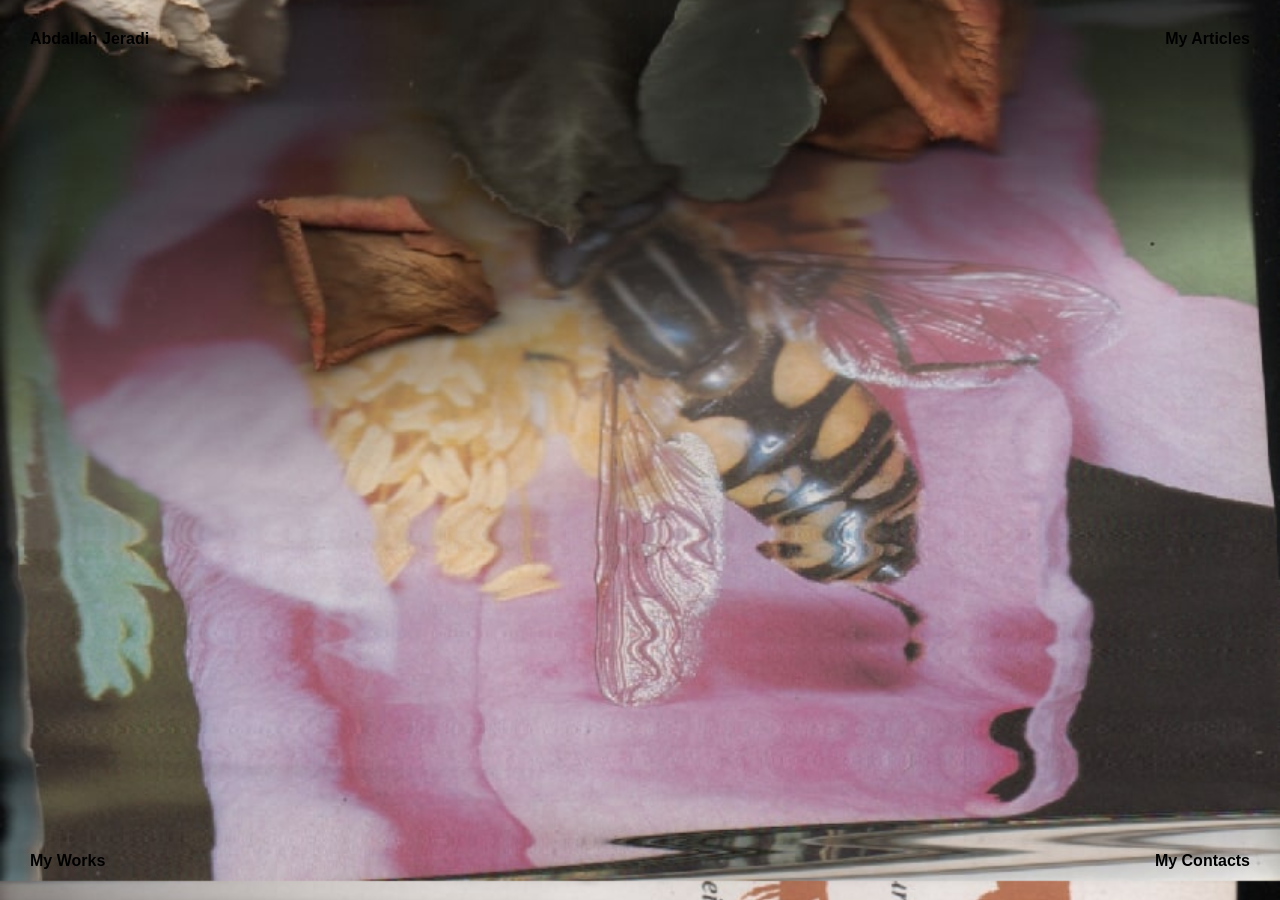
==== index.html @ 3f85d031 "Add files via upload" ====
<!DOCTYPE html>
<html lang="en">
<head>
  <meta charset="UTF-8" />
  <meta name="viewport" content="width=device-width, initial-scale=1.0" />
  <title>Abdallah Jeradi</title>
  <style>
    body {
      margin: 0;
      padding: 0;
      background-image: url('backg.jpg');
      background-size: cover;
      background-position: center;
      font-family: sans-serif;
      color: black;
    }

    .nav-button {
      position: absolute;
      font-weight: bold;
      padding: 10px;
      text-decoration: none;
      color: black;
      cursor: pointer;
    }

    .top-left { top: 20px; left: 20px; }
    .top-right { top: 20px; right: 20px; }
    .bottom-left { bottom: 20px; left: 20px; }
    .bottom-right { bottom: 20px; right: 20px; }

    .page-content {
      padding: 40px;
      background: rgba(255, 255, 255, 0.9);
      min-height: 100vh;
      display: none;
    }

    .active {
      display: block;
    }

    h1 {
      font-size: 2em;
    }

    h3 {
      margin-bottom: 0;
      font-weight: bold;
    }

    p {
      margin-top: 0.2em;
      font-size: 0.95em;
    }

    .columns {
      display: flex;
      justify-content: space-between;
      gap: 30px;
      flex-wrap: wrap;
    }

    .column {
      flex: 1;
      min-width: 200px;
    }

    a.article-link {
      display: block;
      margin-bottom: 10px;
      color: blue;
      text-decoration: none;
    }

    .contact-info {
      font-size: 0.9em;
    }
  </style>
</head>
<body>
  <!-- Navigation -->
  <div class="nav-button top-left" onclick="showPage('about')">Abdallah Jeradi</div>
  <div class="nav-button top-right" onclick="showPage('articles')">My Articles</div>
  <div class="nav-button bottom-left" onclick="showPage('works')">My Works</div>
  <div class="nav-button bottom-right" onclick="showPage('contact')">My Contacts</div>

  <!-- ABOUT PAGE -->
  <div id="about" class="page-content">
    <h1>ABOUT ME</h1>
    <p>I’m Abdallah Jeradi, born in Gabes in 2002, where growing up around pollution sparked both my curiosity and my need to create. From building science projects to making films, writing, and speaking out, I’ve always looked for ways to connect intellegence with self expression.</p>

    <h1>my education</h1>
    <h3>Primary school</h3>
    <p>at ther age of six as any normal kid abdullah attended his primary school and started his basic eduaction in Alhidya Gabes.</p>

    <h3>Secondary school</h3>
    <p>as any normal kid at his first years Abdullah attended ben atiya secondary where he started his journey with true science clubs.</p>

    <h3>high school</h3>
    <p>here where things changed after middle school , the student got a lot of science in his bag of knowledge , Abdullah became capable of producing new solutions and he started applying them in real life</p>

    <h3>Preparatory school</h3>
    <p>officially joined the biology geology department of the preparatory school of gabes , this field of study touches all aspects of biological sciences from cellular biology to microbiology , it also involves studying geoscience ; Prep school gives you the ability to continue up your studies in higher forms , it's the simple short cut of a bachelor degree.</p>

    <h3>Engineering School</h3>
    <p>After completing my preparatory studies, I was accepted into ESAMo, where I’m currently finishing my engineering degree in agriculture with a specialization in crop production.</p>

    <h1>Proffessional Position</h1>
    <p>currently working with</p>
  </div>

  <!-- ARTICLES PAGE -->
  <div id="articles" class="page-content">
    <h1>My Articles</h1>
    <div class="columns">
      <div class="column">
        <a class="article-link" href="#">Prey</a>
        <a class="article-link" href="#">Dhoop</a>
        <a class="article-link" href="#">Transtyx</a>
        <a class="article-link" href="#">A stroll B</a>
        <a class="article-link" href="#">El Gort</a>
        <a class="article-link" href="#">The Valley</a>
        <a class="article-link" href="#">The Holy Mountain</a>
        <a class="article-link" href="#">Hackers Of The Borders</a>
        <a class="article-link" href="#">Grizzly Man</a>
        <a class="article-link" href="#">Holy Motors</a>
      </div>
      <div class="column">
        <a class="article-link" href="#">Castic 2019</a>
        <a class="article-link" href="#">Filming Schools ?</a>
        <a class="article-link" href="#">Techno 2022</a>
        <a class="article-link" href="#">GCFenn</a>
        <a class="article-link" href="#">JCC !</a>
      </div>
      <div class="column">
        <a class="article-link" href="#">Life interpretations By one Teenager</a>
        <a class="article-link" href="#">Iranian Tunisian Upcoming Film Analogy</a>
      </div>
    </div>
  </div>

  <!-- WORKS PAGE -->
  <div id="works" class="page-content">
    <h1>My Works</h1>
    <ul>
      <li><a class="article-link" href="#">Nippers On hells borders</a></li>
      <li><a class="https://drive.google.com/file/d/1C5AHxery32y5AY72AUMISouqlwDNadjn/view?usp=drive_link" href="#">Diogenes Met A Cop</a></li>
      <li><a class="https://drive.google.com/file/d/1AzPAMORsnWlgaS7W7uELTq1-oy2mCa8U/view?usp=drive_link" href="#">Tgofft 2</a></li>
      <li><a class="article-link" href="#">Jahbad Virus 2</a></li>
    </ul>
  </div>

  <!-- CONTACT PAGE -->
  <div id="contact" class="page-content contact-info">
    <p>EMAIL : abdallahjeradi@gmail.com</p>
    <p>PHONE NUMBER : +216 29 018 590</p>
    <p>WHATSAPP : +216 58 299 303</p>
  </div>

  <!-- SCRIPT TO TOGGLE PAGES -->
  <script>
    function showPage(id) {
      const sections = document.querySelectorAll('.page-content');
      sections.forEach(section => section.classList.remove('active'));
      document.getElementById(id).classList.add('active');
    }
  </script>
</body>
</html>
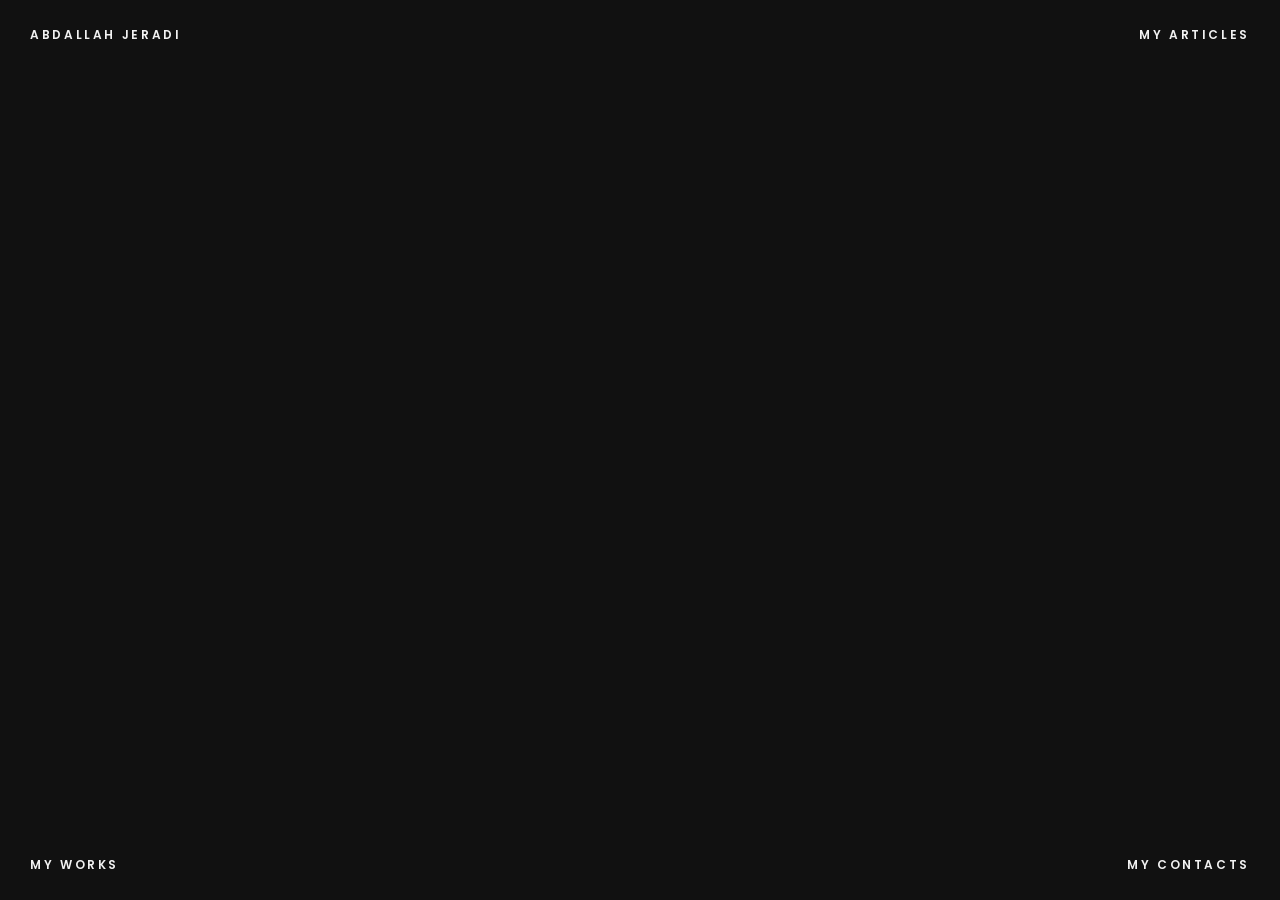
==== commit 43c58295: "Add files via upload" ====
--- a/index.html
+++ b/index.html
@@ -1,170 +1,359 @@
-<!DOCTYPE html>
-<html lang="en">
-<head>
-  <meta charset="UTF-8" />
-  <meta name="viewport" content="width=device-width, initial-scale=1.0" />
-  <title>Abdallah Jeradi</title>
-  <style>
-    body {
-      margin: 0;
-      padding: 0;
-      background-image: url('backg.jpg');
-      background-size: cover;
-      background-position: center;
-      font-family: sans-serif;
-      color: black;
-    }
-
-    .nav-button {
-      position: absolute;
-      font-weight: bold;
-      padding: 10px;
-      text-decoration: none;
-      color: black;
-      cursor: pointer;
-    }
-
-    .top-left { top: 20px; left: 20px; }
-    .top-right { top: 20px; right: 20px; }
-    .bottom-left { bottom: 20px; left: 20px; }
-    .bottom-right { bottom: 20px; right: 20px; }
-
-    .page-content {
-      padding: 40px;
-      background: rgba(255, 255, 255, 0.9);
-      min-height: 100vh;
-      display: none;
-    }
-
-    .active {
-      display: block;
-    }
-
-    h1 {
-      font-size: 2em;
-    }
-
-    h3 {
-      margin-bottom: 0;
-      font-weight: bold;
-    }
-
-    p {
-      margin-top: 0.2em;
-      font-size: 0.95em;
-    }
-
-    .columns {
-      display: flex;
-      justify-content: space-between;
-      gap: 30px;
-      flex-wrap: wrap;
-    }
-
-    .column {
-      flex: 1;
-      min-width: 200px;
-    }
-
-    a.article-link {
-      display: block;
-      margin-bottom: 10px;
-      color: blue;
-      text-decoration: none;
-    }
-
-    .contact-info {
-      font-size: 0.9em;
-    }
-  </style>
-</head>
-<body>
-  <!-- Navigation -->
-  <div class="nav-button top-left" onclick="showPage('about')">Abdallah Jeradi</div>
-  <div class="nav-button top-right" onclick="showPage('articles')">My Articles</div>
-  <div class="nav-button bottom-left" onclick="showPage('works')">My Works</div>
-  <div class="nav-button bottom-right" onclick="showPage('contact')">My Contacts</div>
-
-  <!-- ABOUT PAGE -->
-  <div id="about" class="page-content">
-    <h1>ABOUT ME</h1>
-    <p>I’m Abdallah Jeradi, born in Gabes in 2002, where growing up around pollution sparked both my curiosity and my need to create. From building science projects to making films, writing, and speaking out, I’ve always looked for ways to connect intellegence with self expression.</p>
-
-    <h1>my education</h1>
-    <h3>Primary school</h3>
-    <p>at ther age of six as any normal kid abdullah attended his primary school and started his basic eduaction in Alhidya Gabes.</p>
-
-    <h3>Secondary school</h3>
-    <p>as any normal kid at his first years Abdullah attended ben atiya secondary where he started his journey with true science clubs.</p>
-
-    <h3>high school</h3>
-    <p>here where things changed after middle school , the student got a lot of science in his bag of knowledge , Abdullah became capable of producing new solutions and he started applying them in real life</p>
-
-    <h3>Preparatory school</h3>
-    <p>officially joined the biology geology department of the preparatory school of gabes , this field of study touches all aspects of biological sciences from cellular biology to microbiology , it also involves studying geoscience ; Prep school gives you the ability to continue up your studies in higher forms , it's the simple short cut of a bachelor degree.</p>
-
-    <h3>Engineering School</h3>
-    <p>After completing my preparatory studies, I was accepted into ESAMo, where I’m currently finishing my engineering degree in agriculture with a specialization in crop production.</p>
-
-    <h1>Proffessional Position</h1>
-    <p>currently working with</p>
-  </div>
-
-  <!-- ARTICLES PAGE -->
-  <div id="articles" class="page-content">
-    <h1>My Articles</h1>
-    <div class="columns">
-      <div class="column">
-        <a class="article-link" href="#">Prey</a>
-        <a class="article-link" href="#">Dhoop</a>
-        <a class="article-link" href="#">Transtyx</a>
-        <a class="article-link" href="#">A stroll B</a>
-        <a class="article-link" href="#">El Gort</a>
-        <a class="article-link" href="#">The Valley</a>
-        <a class="article-link" href="#">The Holy Mountain</a>
-        <a class="article-link" href="#">Hackers Of The Borders</a>
-        <a class="article-link" href="#">Grizzly Man</a>
-        <a class="article-link" href="#">Holy Motors</a>
-      </div>
-      <div class="column">
-        <a class="article-link" href="#">Castic 2019</a>
-        <a class="article-link" href="#">Filming Schools ?</a>
-        <a class="article-link" href="#">Techno 2022</a>
-        <a class="article-link" href="#">GCFenn</a>
-        <a class="article-link" href="#">JCC !</a>
-      </div>
-      <div class="column">
-        <a class="article-link" href="#">Life interpretations By one Teenager</a>
-        <a class="article-link" href="#">Iranian Tunisian Upcoming Film Analogy</a>
-      </div>
-    </div>
-  </div>
-
-  <!-- WORKS PAGE -->
-  <div id="works" class="page-content">
-    <h1>My Works</h1>
-    <ul>
-      <li><a class="article-link" href="#">Nippers On hells borders</a></li>
-      <li><a class="https://drive.google.com/file/d/1C5AHxery32y5AY72AUMISouqlwDNadjn/view?usp=drive_link" href="#">Diogenes Met A Cop</a></li>
-      <li><a class="https://drive.google.com/file/d/1AzPAMORsnWlgaS7W7uELTq1-oy2mCa8U/view?usp=drive_link" href="#">Tgofft 2</a></li>
-      <li><a class="article-link" href="#">Jahbad Virus 2</a></li>
-    </ul>
-  </div>
-
-  <!-- CONTACT PAGE -->
-  <div id="contact" class="page-content contact-info">
-    <p>EMAIL : abdallahjeradi@gmail.com</p>
-    <p>PHONE NUMBER : +216 29 018 590</p>
-    <p>WHATSAPP : +216 58 299 303</p>
-  </div>
-
-  <!-- SCRIPT TO TOGGLE PAGES -->
-  <script>
-    function showPage(id) {
-      const sections = document.querySelectorAll('.page-content');
-      sections.forEach(section => section.classList.remove('active'));
-      document.getElementById(id).classList.add('active');
-    }
-  </script>
-</body>
-</html>
+<!DOCTYPE html>
+<html lang="en">
+<head>
+  <meta charset="UTF-8" />
+  <meta name="viewport" content="width=device-width, initial-scale=1.0" />
+  <title>Abdallah Jeradi</title>
+  <link rel="stylesheet" href="article.css" />
+  <style>
+    /* ----- home screen: plain black, only the four corners ----- */
+    body {
+      min-height: 100vh;
+      background: var(--bg);
+      padding: 0;
+    }
+
+    /* ----- the four corner buttons ----- */
+    .nav-button {
+      position: fixed;
+      z-index: 10;
+      padding: 10px 14px;
+      background: var(--bg);
+      color: var(--ink);
+      font-family: 'Poppins', sans-serif;
+      font-weight: 600;
+      font-size: 12px;
+      letter-spacing: 0.22em;
+      text-transform: uppercase;
+      cursor: pointer;
+      user-select: none;
+    }
+    .nav-button:hover,
+    .nav-button.current { background: var(--ink); color: var(--bg); }
+    .top-left     { top: 16px; left: 16px; }
+    .top-right    { top: 16px; right: 16px; }
+    .bottom-left  { bottom: 16px; left: 16px; }
+    .bottom-right { bottom: 16px; right: 16px; }
+
+    /* ----- pages ----- */
+    .page-content { display: none; padding: 70px 16px 90px; }
+    .page-content.active { display: block; }
+    .page-content .sheet { margin-top: 0; }
+
+    /* About */
+    .about-intro { margin-bottom: 64px; }
+    .timeline h3.sub { margin-top: 40px; }
+    .timeline h3.sub + p.light { font-size: clamp(15px, 1.8vw, 19px); }
+
+    /* Article lists */
+    .article-list {
+      list-style: none;
+      margin: 0 0 72px;
+      padding: 0;
+      columns: 2;
+      column-gap: 48px;
+    }
+    .article-list li { break-inside: avoid; margin-bottom: 18px; }
+    .article-list a {
+      font-family: 'Poppins', sans-serif;
+      font-weight: 600;
+      font-size: clamp(16px, 2vw, 20px);
+      letter-spacing: 0.14em;
+      text-transform: uppercase;
+      text-decoration: none;
+      color: var(--ink);
+    }
+    .article-list a:hover { color: var(--muted); }
+    .article-list a.ar-title {
+      font-family: 'Amiri', serif;
+      font-weight: 700;
+      letter-spacing: 0;
+      text-transform: none;
+      font-size: clamp(19px, 2.3vw, 24px);
+    }
+
+    .elsewhere { margin-bottom: 36px; }
+    .elsewhere a {
+      font-family: 'Poppins', sans-serif;
+      font-weight: 600;
+      font-size: clamp(16px, 2vw, 20px);
+      letter-spacing: 0.14em;
+      text-transform: uppercase;
+      text-decoration: none;
+      color: var(--ink);
+    }
+    .elsewhere a:hover { color: var(--muted); }
+    .elsewhere p.light { font-size: clamp(15px, 1.8vw, 18px); margin: 8px 0 0; }
+
+    /* Works */
+    .work { margin-bottom: 40px; }
+    .work h2.sec { margin-bottom: 14px; }
+    .work p.light { font-size: clamp(15px, 1.8vw, 19px); margin: 0 0 22px; }
+
+    /* Contacts */
+    .contact-line { margin: 0 0 34px; }
+    .contact-line .label {
+      display: block;
+      font-family: 'Poppins', sans-serif;
+      font-size: 12px;
+      letter-spacing: 0.22em;
+      text-transform: uppercase;
+      color: var(--muted);
+      margin-bottom: 6px;
+    }
+    .contact-line a {
+      font-family: 'Poppins', sans-serif;
+      font-weight: 600;
+      font-size: clamp(18px, 2.6vw, 28px);
+      letter-spacing: 0.1em;
+      color: var(--ink);
+      text-decoration: none;
+      word-break: break-word;
+    }
+    .contact-line a:hover { color: var(--muted); }
+
+    @media (max-width: 640px) {
+      .nav-button { font-size: 10px; letter-spacing: 0.14em; padding: 8px 10px; }
+      .article-list { columns: 1; }
+    }
+  </style>
+</head>
+<body>
+  <!-- Navigation -->
+  <div class="nav-button top-left" data-page="about">Abdallah Jeradi</div>
+  <div class="nav-button top-right" data-page="articles">My Articles</div>
+  <div class="nav-button bottom-left" data-page="works">My Works</div>
+  <div class="nav-button bottom-right" data-page="contact">My Contacts</div>
+
+  <!-- ================= ABOUT ================= -->
+  <div id="about" class="page-content">
+    <article class="sheet">
+      <div class="frame"></div>
+      <header class="head">
+        <span class="date">About</span>
+        <span class="author">A.Jeradi</span>
+        <span class="logo">Abdallah <em>Jeradi</em></span>
+      </header>
+
+      <section class="panel about-intro">
+        <h2 class="sec">About me</h2>
+        <p class="light">I’m Abdallah Jeradi, born in Gabes in 2002, where growing up around pollution sparked both my curiosity and my need to create. From building science projects to making films, writing, and speaking out, I’ve always looked for ways to connect intellegence with self expression.</p>
+      </section>
+
+      <section class="panel timeline">
+        <h2 class="sec">My education</h2>
+
+        <h3 class="sub">Primary school</h3>
+        <p class="light">at ther age of six as any normal kid abdullah attended his primary school and started his basic eduaction in Alhidya Gabes.</p>
+
+        <h3 class="sub">Secondary school</h3>
+        <p class="light">as any normal kid at his first years Abdullah attended ben atiya secondary where he started his journey with true science clubs.</p>
+
+        <h3 class="sub">High school</h3>
+        <p class="light">here where things changed after middle school , the student got a lot of science in his bag of knowledge , Abdullah became capable of producing new solutions and he started applying them in real life</p>
+
+        <h3 class="sub">Preparatory school</h3>
+        <p class="light">officially joined the biology geology department of the preparatory school of gabes , this field of study touches all aspects of biological sciences from cellular biology to microbiology , it also involves studying geoscience ; Prep school gives you the ability to continue up your studies in higher forms , it's the simple short cut of a bachelor degree.</p>
+
+        <h3 class="sub">Engineering school</h3>
+        <p class="light">After completing my preparatory studies, I was accepted into ESAMo, where I’m currently finishing my engineering degree in agriculture with a specialization in crop production.</p>
+      </section>
+
+      <section class="panel">
+        <h2 class="sec">Proffessional position</h2>
+        <p class="light">currently working with</p>
+      </section>
+    </article>
+  </div>
+
+  <!-- ================= ARTICLES ================= -->
+  <div id="articles" class="page-content">
+    <article class="sheet">
+      <div class="frame"></div>
+      <header class="head">
+        <span class="date">Articles</span>
+        <span class="author">A.Jeradi</span>
+        <span class="logo">The <em>film</em> Article</span>
+      </header>
+
+      <h2 class="sec">My articles</h2>
+      <!-- These open a page on this site -->
+      <ul class="article-list">
+        <li><a href="carthage-film-fest.html">Carthage Film Fest</a></li>
+        <li><a class="ar-title" href="saltaqi-habibati.html">سألتقي حبيبتي في القمامة</a></li>
+        <li><a href="read.html?title=Park%20Farhoud&doc=https://drive.google.com/file/d/1C4Udg_ym6k6ARYcMgpeU027fcH4dBfqv/view">Park Farhoud</a></li>
+        <li><a href="read.html?title=Prey&doc=https://drive.google.com/file/d/1IyJzYd31rPuKrBmEjp2SF1bq-4EufXnc/view">Prey</a></li>
+        <li><a href="read.html?title=Dhoop&doc=https://drive.google.com/file/d/1vx9l7iSJEokelyMRHG53rC9do44GPoVn/view">Dhoop</a></li>
+        <li><a href="read.html?title=Transtyx&doc=https://drive.google.com/file/d/1opJWsQT_OS_GEcbO9ZA9Sxcv3YmaQZGE/view">Transtyx</a></li>
+        <li><a href="read.html?title=A%20stroll%20B&doc=https://drive.google.com/file/d/12BQx-csfW2iyO7sbhJIOWxTfayAuiLFS/view">A stroll B</a></li>
+        <li><a href="read.html?title=El%20Gort&doc=https://drive.google.com/file/d/1fDkbLLhA6sWGzNrq0tJiAPECpthJZUi3/view">El Gort</a></li>
+        <li><a href="read.html?title=Grizzly%20Man&doc=https://drive.google.com/file/d/1WpQsoaPhCEnSIrEtOLDXgLrQW7TTaVx_/view">Grizzly Man</a></li>
+        <li><a href="castic-2019.html">Castic 2019</a></li>
+        <li><a href="techno-2022.html">Techno 2022</a></li>
+      </ul>
+
+      <!-- These open another website.
+           ✏️ To add one, copy a whole <div class="elsewhere"> ... </div> block and change it. -->
+      <h2 class="sec">Published elsewhere</h2>
+
+      <div class="elsewhere">
+        <a href="https://echoscinema.org/revues/atelier-decriture-sur-les-films-primes-aux-jcc/" target="_blank" rel="noopener">JCC ! ↗</a>
+        <p class="light">Films we saw at the Carthage Film Festival (JCC) and wrote about with the Echos collective, in their writing workshop on the award-winning films.</p>
+      </div>
+
+      <div class="elsewhere">
+        <a href="https://echoscinema.org/revues/fifak2026/job-opportunity-abdallah-jradi-ar/" target="_blank" rel="noopener">Job Opportunity ↗</a>
+        <p class="light">A film we saw at FIFAK 2026 and wrote about with the Echos collective.</p>
+      </div>
+
+      <div class="elsewhere">
+        <a href="https://echoscinema.org/revues/what-is-a-documentary-youd-watch-while-going-to-sleep-but-wont-forget/" target="_blank" rel="noopener">What is a documentary you’d watch while going to sleep but won’t forget ↗</a>
+        <p class="light">A documentary we saw and wrote about with the Echos collective.<!-- ✏️ add the festival name: "we saw at ... and wrote" --></p>
+      </div>
+
+      <div class="elsewhere" dir="rtl">
+        <a class="ar" style="text-transform: none; letter-spacing: 0; font-family: 'Amiri', serif;" href="https://echoscinema.org/non-classe/%d8%ad%d9%88%d8%a7%d8%b1-%d8%ad%d9%88%d9%84-%d8%a7%d9%84%d8%b7%d9%85%d8%a7%d8%b7%d9%85%d8%8c-%d8%af%d9%88%d9%86-%d9%85%d8%b1%d8%ac%d8%b9%d9%8a%d8%a7%d8%aa-%d8%a3%d9%88-%d9%87%d8%b0%d8%a7-%d9%85/" target="_blank" rel="noopener">حوار حول الطماطم، دون مرجعيات ↗</a>
+        <p class="light" dir="ltr">A film we saw and wrote about with the Echos collective.<!-- ✏️ add the festival name: "we saw at ... and wrote" --></p>
+      </div>
+
+      <div class="elsewhere" dir="rtl">
+        <a class="ar" style="text-transform: none; letter-spacing: 0; font-family: 'Amiri', serif;" href="https://echoscinema.org/revues/%d8%aa%d8%b0%d9%83%d9%91%d8%b1%d8%aa%d9%83%d9%90-%d9%88%d8%a3%d9%86%d8%a7-%d8%a3%d8%b4%d8%a7%d9%87%d8%af-%d8%ad%d8%a8%d9%84-%d8%a7%d9%84%d8%b3%d9%91%d8%b1%d9%91%d8%a9-%d9%81%d8%b7%d9%8e%d9%85/" target="_blank" rel="noopener">تذكّرتكِ وأنا أشاهد حبل السّرّة ↗</a>
+        <p class="light" dir="ltr">A film we saw and wrote about with the Echos collective.<!-- ✏️ add the festival name: "we saw at ... and wrote" --></p>
+      </div>
+
+      <div class="elsewhere" dir="rtl">
+        <a class="ar" style="text-transform: none; letter-spacing: 0; font-family: 'Amiri', serif;" href="https://echoscinema.org/revues/%d9%87%d9%84-%d9%83%d8%a7%d9%86-%d8%aa%d8%a7%d8%b1%d9%83%d9%88%d9%81%d8%b3%d9%83%d9%8a-%d8%b3%d9%8a%d9%8f%d8%b9%d8%ac%d9%8e%d8%a8-%d8%a8%d9%81%d9%8a%d9%84%d9%85-%d8%a5%d8%b1%d8%ab-%d8%9f-%d8%b9/" target="_blank" rel="noopener">هل كان تاركوفسكي سيُعجَب بفيلم إرث ؟ ↗</a>
+        <p class="light" dir="ltr">A film we saw and wrote about with the Echos collective.<!-- ✏️ add the festival name: "we saw at ... and wrote" --></p>
+      </div>
+    </article>
+  </div>
+
+  <!-- ================= WORKS (filled from the list in the script below) ================= -->
+  <div id="works" class="page-content">
+    <article class="sheet">
+      <div class="frame"></div>
+      <header class="head">
+        <span class="date">Works</span>
+        <span class="author">A.Jeradi</span>
+        <span class="logo">Abdallah <em>Jeradi</em></span>
+      </header>
+      <div id="works-list"></div>
+    </article>
+  </div>
+
+  <!-- ================= CONTACTS ================= -->
+  <div id="contact" class="page-content">
+    <article class="sheet">
+      <div class="frame"></div>
+      <header class="head">
+        <span class="date">Contacts</span>
+        <span class="author">A.Jeradi</span>
+        <span class="logo">Abdallah <em>Jeradi</em></span>
+      </header>
+
+      <h2 class="sec">My contacts</h2>
+      <p class="contact-line"><span class="label">Email</span><a href="mailto:abdallahjeradi@gmail.com">abdallahjeradi@gmail.com</a></p>
+      <p class="contact-line"><span class="label">Phone number</span><a href="tel:+21629018590">+216 29 018 590</a></p>
+      <p class="contact-line"><span class="label">WhatsApp</span><a href="https://wa.me/21658299303" target="_blank" rel="noopener">+216 58 299 303</a></p>
+    </article>
+  </div>
+
+  <script src="media.js"></script>
+  <script>
+    /* =====================================================
+       ✏️ MY WORKS — edit this list.
+       For each work: a title, a short description, and EITHER
+       - link:  a YouTube / Google Drive link → a video player is made
+       - page:  a page of this site (+ optional image) → a button to it
+       ===================================================== */
+    const works = [
+      {
+        title: 'Life Interpretations of a Teenager',
+        description: 'This is a small book i have written on my phones note app as a memory of my last years as a teenger, it resembels my experiences, my philosophy and my ideology back than, multiple ideas that have been heavily influenced by my life and what occured in this short span, i keep it here as an archival page, the book have been reviewed and corrected linguisticaly by multiple friends but i remains as an essential piece of my life and existence .',
+        page: 'life-interpretations.html',
+        button: 'Read the book'
+      },
+      {
+        title: 'Drunk in Atlantis',
+        description: 'along side the book i made a funny adolescent film called drunk in atlantis, a film that tries to convey what words failed to present in my book, a very conceptual poorely made film that serves as visual representation of what a kid would feel in a dystopian city.',
+        link: ''   // ✏️ paste the Drunk in Atlantis link here
+      },
+      {
+        title: 'Mouhit — Bees Fly South',
+        description: 'at mouhit residency i spent three months working on a video installation, reaserching about bees authority and politics and how can we create a steady system learning from them, than i presented my work alongside a zine you still can get from me personally.',
+        page: 'mouhit.html',
+        image: 'img/mouhit/mouhit-08.jpg',
+        button: 'See the installation'
+      },
+      {
+        title: 'Nippers On hells borders',
+        description: 'Another Visual represnation i coproduced with my friend in Gabes, a small collective of little kids wonder around places in hidonistic way.',
+        link: 'https://youtu.be/9T0lmGKB4GY'
+      },
+      {
+        title: 'Jahbad Virus 2',
+        description: 'A visual oveur where i represnet the life of a vunrable individual thro out my lens, i ask multiple questions and they remain unanswered.',
+        link: 'https://youtu.be/y4bsPA53Gu0'
+      },
+      {
+        title: 'Diogenes Met A Cop',
+        description: 'A film i presented for the fifak some years ag that shows my experience with science and stray dogs.',
+        link: 'https://drive.google.com/file/d/1C5AHxery32y5AY72AUMISouqlwDNadjn/view'
+      }
+    ];
+
+    const list = document.getElementById('works-list');
+    works.forEach(w => {
+      const block = document.createElement('section');
+      block.className = 'work';
+
+      const h = document.createElement('h2');
+      h.className = 'sec';
+      h.textContent = w.title;
+      const p = document.createElement('p');
+      p.className = 'light';
+      p.textContent = w.description;
+      block.appendChild(h);
+      block.appendChild(p);
+
+      if (w.page) {
+        if (w.image) {
+          const a = document.createElement('a');
+          a.href = w.page;
+          const img = document.createElement('img');
+          img.src = w.image;
+          img.alt = w.title;
+          img.className = 'photo';
+          img.style.marginBottom = '18px';
+          a.appendChild(img);
+          block.appendChild(a);
+        }
+        const btn = document.createElement('a');
+        btn.className = 'more';
+        btn.href = w.page;
+        btn.textContent = w.button || 'See more';
+        block.appendChild(btn);
+      } else {
+        block.appendChild(buildPlayer(w.link));
+      }
+      list.appendChild(block);
+    });
+
+    /* ----- switch between the four pages ----- */
+    function showPage(id) {
+      document.querySelectorAll('.page-content').forEach(s => s.classList.remove('active'));
+      document.querySelectorAll('.nav-button').forEach(b => b.classList.toggle('current', b.dataset.page === id));
+      document.getElementById(id).classList.add('active');
+      document.body.classList.add('page-open');
+      window.scrollTo(0, 0);
+    }
+    document.querySelectorAll('.nav-button').forEach(b =>
+      b.addEventListener('click', () => showPage(b.dataset.page))
+    );
+
+    /* "Back to articles" on article pages comes here as index.html#articles */
+    const start = location.hash.replace('#', '');
+    if (start && document.getElementById(start)) showPage(start);
+  </script>
+</body>
+</html>
--- a/article.css
+++ b/article.css
@@ -0,0 +1,320 @@
+/* =========================================================
+   "The film Article" design — shared by every article page
+   ========================================================= */
+
+@import url('https://fonts.googleapis.com/css2?family=Amiri:ital,wght@0,400;0,700;1,400&family=Bodoni+Moda:ital,wght@0,400;1,400&family=Didact+Gothic&family=League+Spartan:wght@400;700&family=Poppins:ital,wght@0,500;0,600;0,700;0,800;1,400&display=swap');
+
+:root {
+  --bg: #111111;
+  --ink: #f2f2f2;
+  --muted: #9a9a9a;
+  --bar: #bdbdbd;
+  --line: #e6e6e6;
+}
+
+* { box-sizing: border-box; }
+
+html, body {
+  margin: 0;
+  background: var(--bg);
+  color: var(--ink);
+}
+
+body {
+  font-family: 'Didact Gothic', sans-serif;
+  -webkit-font-smoothing: antialiased;
+  padding: 0 16px;
+}
+
+a { color: var(--ink); }
+
+/* ---------- back link ---------- */
+.back {
+  display: inline-block;
+  margin: 24px auto 0;
+  font-family: 'Poppins', sans-serif;
+  font-size: 12px;
+  letter-spacing: 0.2em;
+  text-transform: uppercase;
+  color: var(--muted);
+  text-decoration: none;
+}
+.back:hover { color: var(--ink); }
+.back-wrap { max-width: 880px; margin: 0 auto; }
+
+/* ---------- the framed sheet ---------- */
+.sheet {
+  position: relative;
+  max-width: 880px;
+  margin: 18px auto 48px;
+  padding: 64px 56px 72px 44px;
+}
+
+/* thick grey bar, top left */
+.sheet::before {
+  content: "";
+  position: absolute;
+  top: 0;
+  left: 0;
+  width: 32%;
+  height: 7px;
+  background: var(--bar);
+}
+
+/* thin line along the top and down the right side */
+.sheet > .frame {
+  position: absolute;
+  top: 3px;
+  left: 32%;
+  right: 0;
+  bottom: 0;
+  border-top: 1px solid var(--line);
+  border-right: 1px solid var(--line);
+  pointer-events: none;
+}
+
+/* thick grey bar, bottom right */
+.sheet::after {
+  content: "";
+  position: absolute;
+  right: -3px;
+  bottom: 0;
+  width: 7px;
+  height: 28%;
+  background: var(--bar);
+}
+
+/* ---------- header row ---------- */
+.head {
+  display: grid;
+  grid-template-columns: 1fr auto 1fr;
+  align-items: center;
+  gap: 12px;
+  margin-bottom: 56px;
+}
+.head .date,
+.head .author {
+  font-family: 'Poppins', sans-serif;
+  font-size: 11px;
+  letter-spacing: 0.22em;
+  text-transform: uppercase;
+  color: var(--muted);
+}
+.head .logo {
+  justify-self: end;
+  font-family: 'Bodoni Moda', serif;
+  font-size: 30px;
+  letter-spacing: -0.02em;
+  color: #d9d9d9;
+  white-space: nowrap;
+}
+.head .logo em { font-style: italic; }
+
+/* ---------- footer ---------- */
+.foot {
+  max-width: 880px;
+  margin: -36px auto 40px;
+  font-family: 'Bodoni Moda', serif;
+  font-size: 18px;
+  color: #d9d9d9;
+}
+
+/* ---------- panels (one per slide of the original) ---------- */
+.panel { margin: 0 0 88px; }
+.panel:last-child { margin-bottom: 0; }
+
+/* text styles found in the slides */
+.wide {                 /* Poppins, semi-bold, widely spaced */
+  font-family: 'Poppins', sans-serif;
+  font-weight: 600;
+  font-size: clamp(18px, 2.3vw, 24px);
+  letter-spacing: 0.16em;
+  line-height: 1.75;
+  text-align: justify;
+}
+.light {                /* thin, airy, widely spaced */
+  font-family: 'Didact Gothic', sans-serif;
+  font-size: clamp(18px, 2.3vw, 24px);
+  letter-spacing: 0.14em;
+  line-height: 1.75;
+  text-align: justify;
+}
+.light b, .light strong,
+.plain b, .plain strong {
+  font-family: 'Poppins', sans-serif;
+  font-weight: 700;
+  letter-spacing: 0.1em;
+}
+.plain {                /* straight paragraph, normal spacing */
+  font-family: 'League Spartan', sans-serif;
+  font-size: clamp(19px, 2.4vw, 25px);
+  letter-spacing: 0.03em;
+  line-height: 1.6;
+  text-align: justify;
+}
+.plain b, .plain strong {
+  font-family: 'League Spartan', sans-serif;
+  font-weight: 700;
+  letter-spacing: 0.03em;
+}
+.intro { font-style: italic; }
+
+h2.sec {                /* numbered section titles */
+  font-family: 'Poppins', sans-serif;
+  font-weight: 600;
+  font-size: clamp(22px, 3vw, 32px);
+  letter-spacing: 0.16em;
+  text-transform: uppercase;
+  line-height: 1.4;
+  margin: 0 0 32px;
+}
+h3.sub {                /* sub-titles in the list slide */
+  font-family: 'Didact Gothic', sans-serif;
+  font-weight: 400;
+  font-size: clamp(21px, 2.8vw, 30px);
+  letter-spacing: 0.12em;
+  margin: 34px 0 6px;
+}
+h3.sub + p.light { font-size: clamp(15px, 1.8vw, 19px); }
+
+.shout {                /* big uppercase statements */
+  font-family: 'Poppins', sans-serif;
+  font-weight: 600;
+  font-size: clamp(24px, 3.6vw, 40px);
+  letter-spacing: 0.16em;
+  line-height: 1.6;
+  text-transform: uppercase;
+  text-align: justify;
+}
+
+.cover-title {
+  font-family: 'Poppins', sans-serif;
+  font-weight: 700;
+  font-size: clamp(48px, 10vw, 104px);
+  line-height: 1.02;
+  text-align: center;
+  text-transform: uppercase;
+  margin: 10px 0 40px;
+}
+
+.drawing { display: block; width: 100%; height: auto; }
+
+/* text + drawing side by side */
+.duo {
+  display: grid;
+  grid-template-columns: 1fr 1fr;
+  gap: 24px;
+  align-items: end;
+  margin-top: 40px;
+}
+.duo .shout { font-size: clamp(20px, 2.6vw, 28px); line-height: 1.55; }
+
+/* ---------- Arabic articles ---------- */
+.ar {
+  direction: rtl;
+  font-family: 'Amiri', serif;
+}
+.ar h1 {
+  font-family: 'Amiri', serif;
+  font-weight: 700;
+  font-size: clamp(34px, 5.5vw, 56px);
+  line-height: 1.4;
+  margin: 0 0 10px;
+}
+.ar .byline {
+  font-size: 20px;
+  color: var(--muted);
+  margin: 0 0 56px;
+}
+.ar h2 {
+  font-family: 'Amiri', serif;
+  font-weight: 700;
+  font-size: clamp(26px, 3.6vw, 34px);
+  margin: 64px 0 20px;
+}
+.ar p {
+  font-size: clamp(20px, 2.4vw, 23px);
+  line-height: 2;
+  text-align: justify;
+  margin: 0 0 22px;
+  letter-spacing: 0;   /* never space Arabic letters */
+}
+
+/* ---------- embedded media (videos, PDFs) ---------- */
+.media {
+  position: relative;
+  width: 100%;
+  aspect-ratio: 16 / 9;
+  background: #000;
+  margin: 0 0 14px;
+}
+.media iframe {
+  position: absolute;
+  inset: 0;
+  width: 100%;
+  height: 100%;
+  border: 0;
+}
+.media.pdf { aspect-ratio: auto; height: 82vh; }
+.media .empty {
+  position: absolute;
+  inset: 0;
+  display: grid;
+  place-items: center;
+  color: var(--muted);
+  font-family: 'Poppins', sans-serif;
+  font-size: 13px;
+  letter-spacing: 0.2em;
+  text-transform: uppercase;
+  border: 1px dashed #444;
+}
+.media-link {
+  display: block;
+  font-family: 'Poppins', sans-serif;
+  font-size: 13px;
+  letter-spacing: 0.08em;
+  color: var(--muted);
+  word-break: break-all;
+  margin-bottom: 56px;
+}
+
+/* ---------- photo gallery ---------- */
+.gallery {
+  columns: 2;
+  column-gap: 14px;
+}
+.gallery img {
+  display: block;
+  width: 100%;
+  height: auto;
+  margin: 0 0 14px;
+  break-inside: avoid;
+}
+.photo { display: block; width: 100%; height: auto; margin: 0 0 40px; }
+
+/* ---------- button-style link ---------- */
+.more {
+  display: inline-block;
+  font-family: 'Poppins', sans-serif;
+  font-weight: 600;
+  font-size: 13px;
+  letter-spacing: 0.2em;
+  text-transform: uppercase;
+  color: var(--bg);
+  background: var(--ink);
+  padding: 12px 18px;
+  text-decoration: none;
+}
+.more:hover { background: var(--bar); }
+
+/* ---------- phones ---------- */
+@media (max-width: 640px) {
+  .sheet { padding: 44px 22px 52px 18px; }
+  .head { grid-template-columns: 1fr 1fr; margin-bottom: 40px; }
+  .head .logo { grid-column: 1 / -1; justify-self: start; order: -1; font-size: 26px; }
+  .panel { margin-bottom: 64px; }
+  .duo { grid-template-columns: 1fr; }
+  .gallery { columns: 1; }
+  .wide, .light, .plain, .shout { text-align: left; }
+  .wide, .light, .shout { letter-spacing: 0.08em; }
+}
